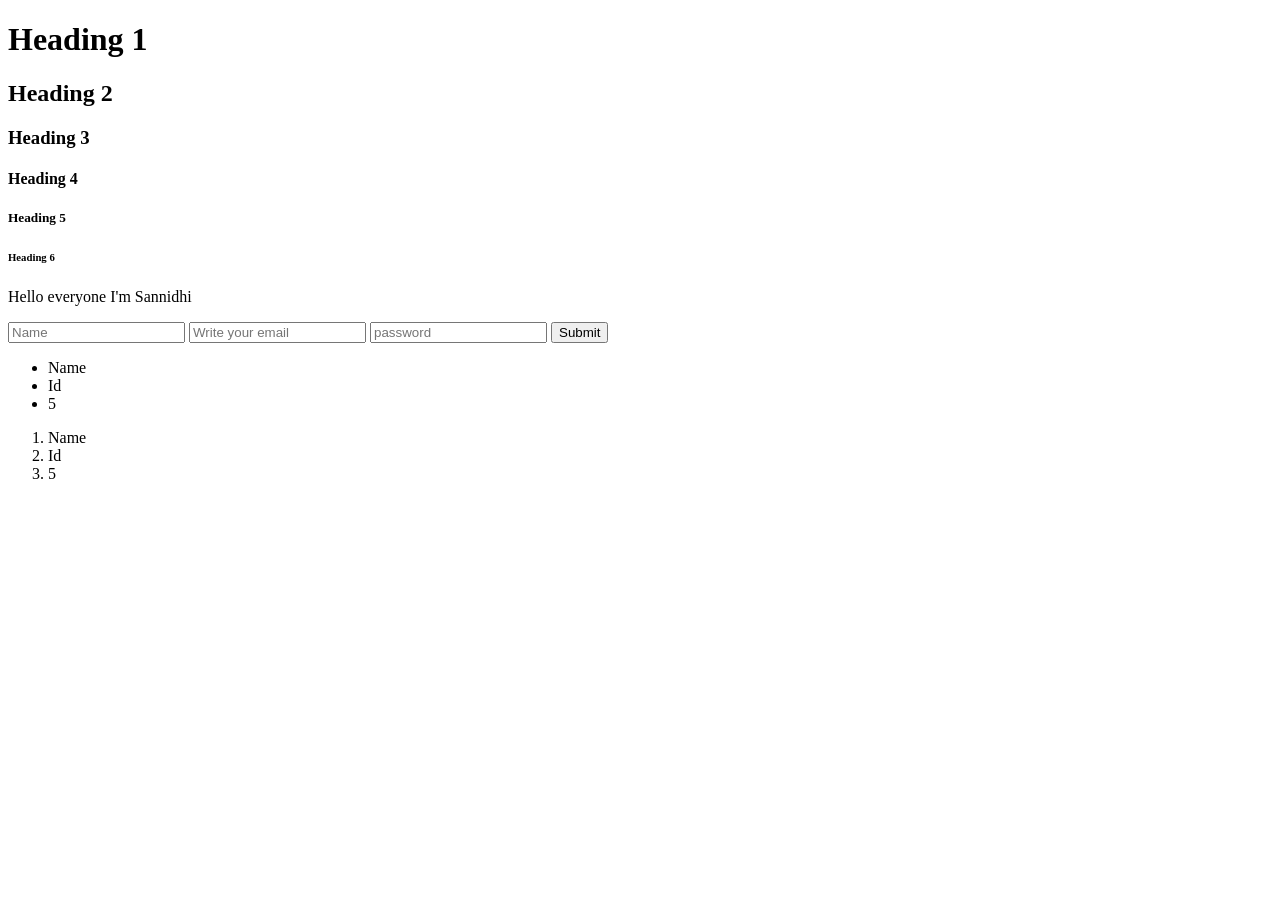
==== git/index.html @ 5e6fc064 "message" ====
<!DOCTYPE html>
<html lang="en">
<head>
    <meta charset="UTF-8">
    <meta name="viewport" content="width=device-width, initial-scale=1.0">
    <title>Document</title>
    <script src="./index.js" defer></script>
    <link rel="stylesheet" href="./index.css">
</head>
<body>
    <h1>Heading 1</h1>
    <h2>Heading 2</h2>
    <h3>Heading 3</h3>
    <h4>Heading 4</h4>
    <h5>Heading 5</h5>
    <h6>Heading 6</h6>
<p>
    Hello everyone I'm Sannidhi
</p>


<form>
    <input type="text" placeholder="Name" />
    <input type="email" placeholder="Write your email" />
    <input type="password" placeholder="password" />
    <input type="submit" placeholder="button" />
</form>
<ul>
    <li>Name</li>
    <li>Id</li>
    <li>5</li>
</ul>
<ol>
    <li>Name</li>
    <li>Id</li>
    <li>5</li>
</ol>


    

</body>
</html>
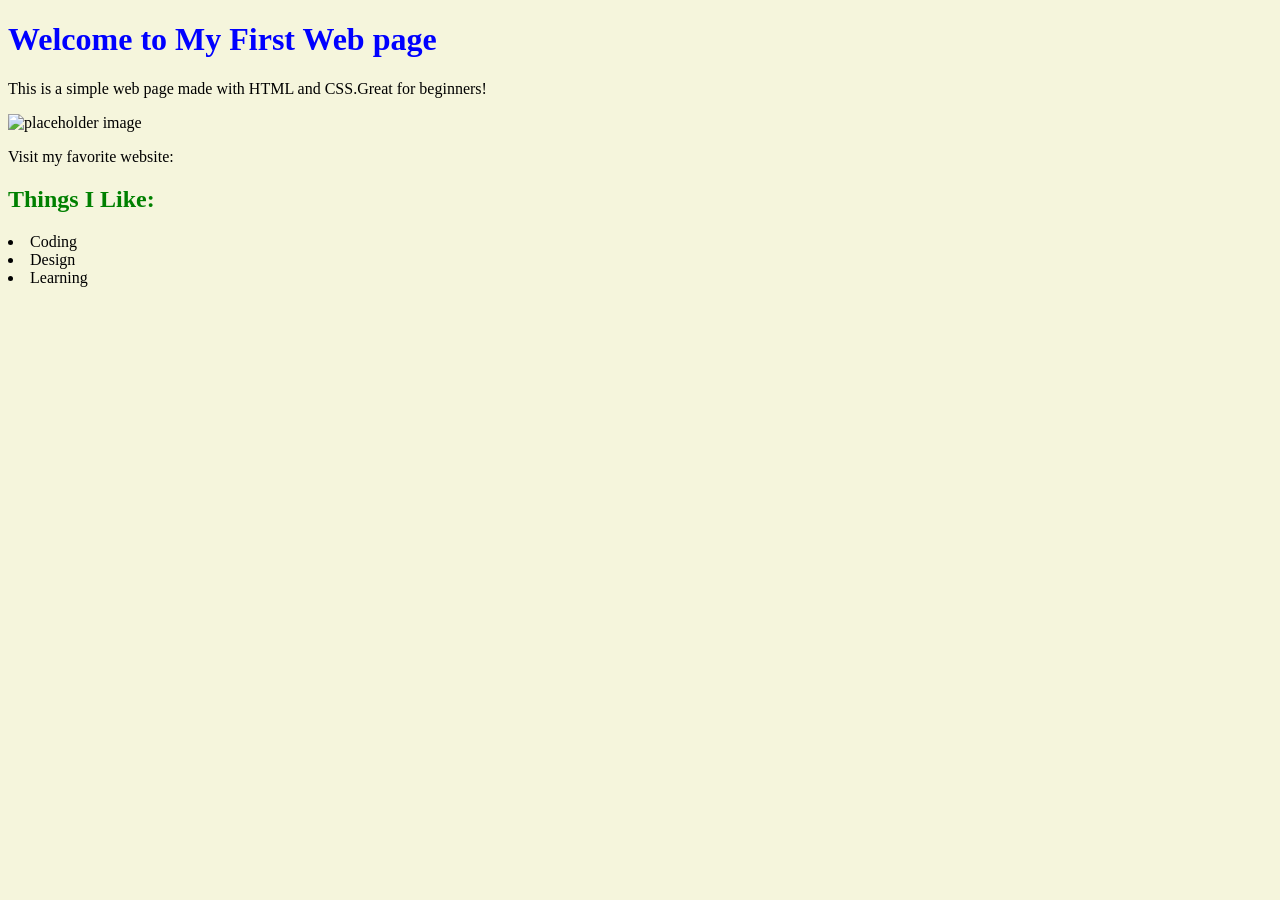
==== commit bf9efafa: "message" ====
--- a/git/index.html
+++ b/git/index.html
@@ -4,40 +4,39 @@
     <meta charset="UTF-8">
     <meta name="viewport" content="width=device-width, initial-scale=1.0">
     <title>Document</title>
-    <script src="./index.js" defer></script>
     <link rel="stylesheet" href="./index.css">
+    <style>
+        body{
+            background-color:beige;
+        }
+        h1{
+            color:blue;
+        
+        }
+        h2{
+            color:green
+        }
+        a{
+            text-decoration: none;
+        }
+        
+
+        
+
+    </style>
 </head>
 <body>
-    <h1>Heading 1</h1>
-    <h2>Heading 2</h2>
-    <h3>Heading 3</h3>
-    <h4>Heading 4</h4>
-    <h5>Heading 5</h5>
-    <h6>Heading 6</h6>
-<p>
-    Hello everyone I'm Sannidhi
-</p>
-
-
-<form>
-    <input type="text" placeholder="Name" />
-    <input type="email" placeholder="Write your email" />
-    <input type="password" placeholder="password" />
-    <input type="submit" placeholder="button" />
-</form>
-<ul>
-    <li>Name</li>
-    <li>Id</li>
-    <li>5</li>
-</ul>
-<ol>
-    <li>Name</li>
-    <li>Id</li>
-    <li>5</li>
-</ol>
-
-
+    <h1>Welcome to My First Web page</h1>
+    <p>This is a simple web page made with HTML and CSS.Great for beginners!</p>
     
-
+    
+    
+    <img src="img_girl.jpg" alt="placeholder image" width="500" height="400">
+    
+    <p>Visit my favorite website:<a href</a></p>
+    <h2>Things I Like:</h2>
+    <li>Coding</li>
+    <li>Design</li>
+    <li>Learning</li>
 </body>
 </html>
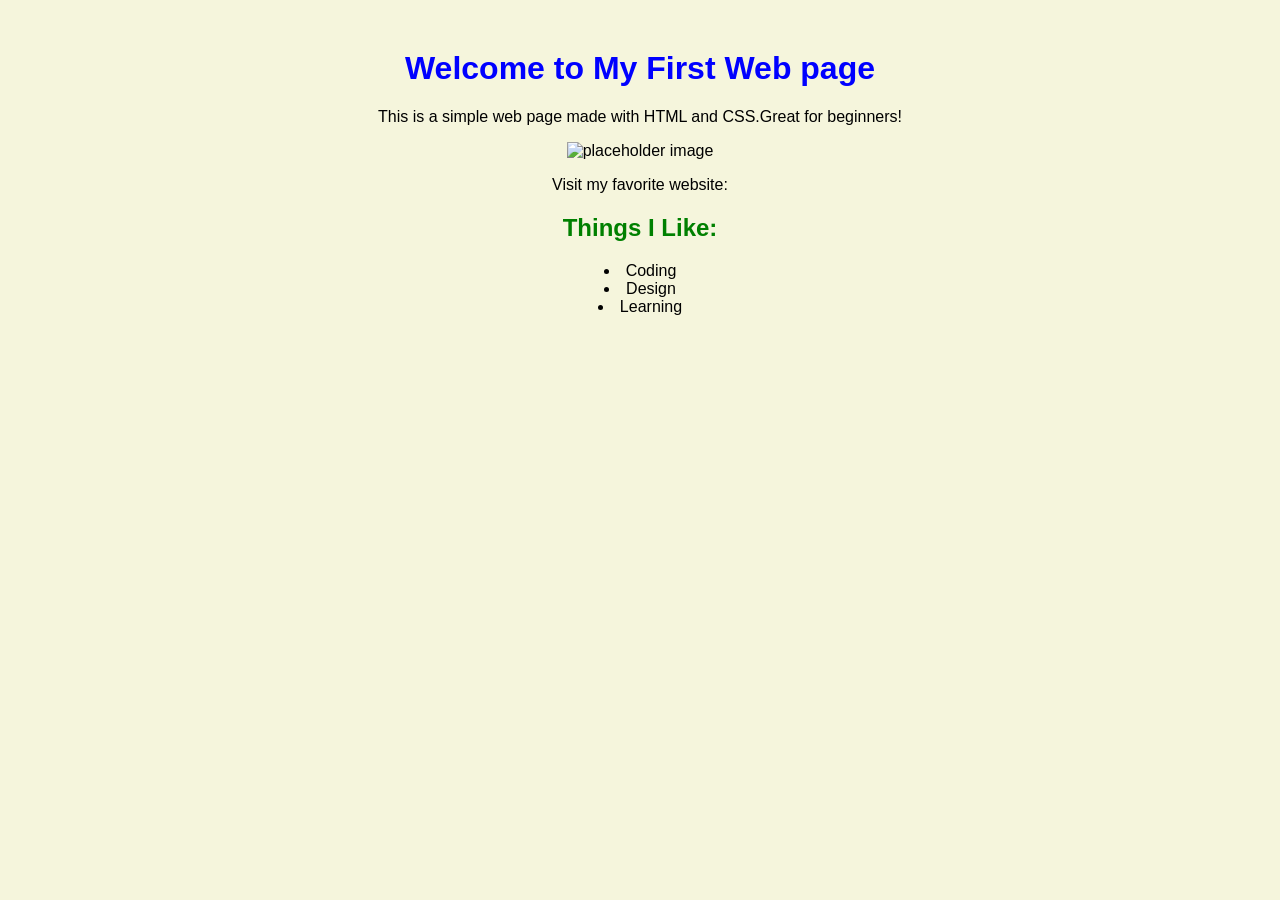
==== commit b087bce6: "Initial Commit" ====
--- a/git/index.html
+++ b/git/index.html
@@ -5,6 +5,8 @@
     <meta name="viewport" content="width=device-width, initial-scale=1.0">
     <title>Document</title>
     <link rel="stylesheet" href="./index.css">
+    
+    <script src="./counter.js" defer></script>
     <style>
         body{
             background-color:beige;
@@ -19,21 +21,14 @@
         a{
             text-decoration: none;
         }
-        
-
-        
 
     </style>
 </head>
 <body>
     <h1>Welcome to My First Web page</h1>
     <p>This is a simple web page made with HTML and CSS.Great for beginners!</p>
-    
-    
-    
-    <img src="img_girl.jpg" alt="placeholder image" width="500" height="400">
-    
-    <p>Visit my favorite website:<a href</a></p>
+    <img src="img_girl.jpg" alt="placeholder image" width="500" height="400"> 
+    <p>Visit my favorite website:<a href></a></p>
     <h2>Things I Like:</h2>
     <li>Coding</li>
     <li>Design</li>
--- a/git/index.css
+++ b/git/index.css
@@ -0,0 +1,43 @@
+/*Base Styles*/
+body{
+    background-color: azure;
+    font-family: Arial, Helvetica, sans-serif;
+    text-align: center;
+    margin-top: 50px;
+}
+
+.card{
+    background-color: white;
+    width: 300px;
+    padding: 20px;
+    border: 2px solid #5d5858;
+    border-radius: 10px;
+    margin: 0 auto;/*centres the card*/
+}
+
+.name{
+    font-size: 20px;
+    color: #333;
+}
+
+.profile-img{
+    width: 150px;
+    height: 150px;
+    border-radius: 50%;
+    margin-top: 10px;
+}
+
+.bio{
+    font-size: 15px;
+    color:#333;
+    margin:10px  ;
+}
+
+.contact-button{
+    display:inline-block;
+    padding:10px 20px;
+    background-color: #070bff;
+    color: white;
+    text-decoration:none;
+    border-radius: 50px;
+}
